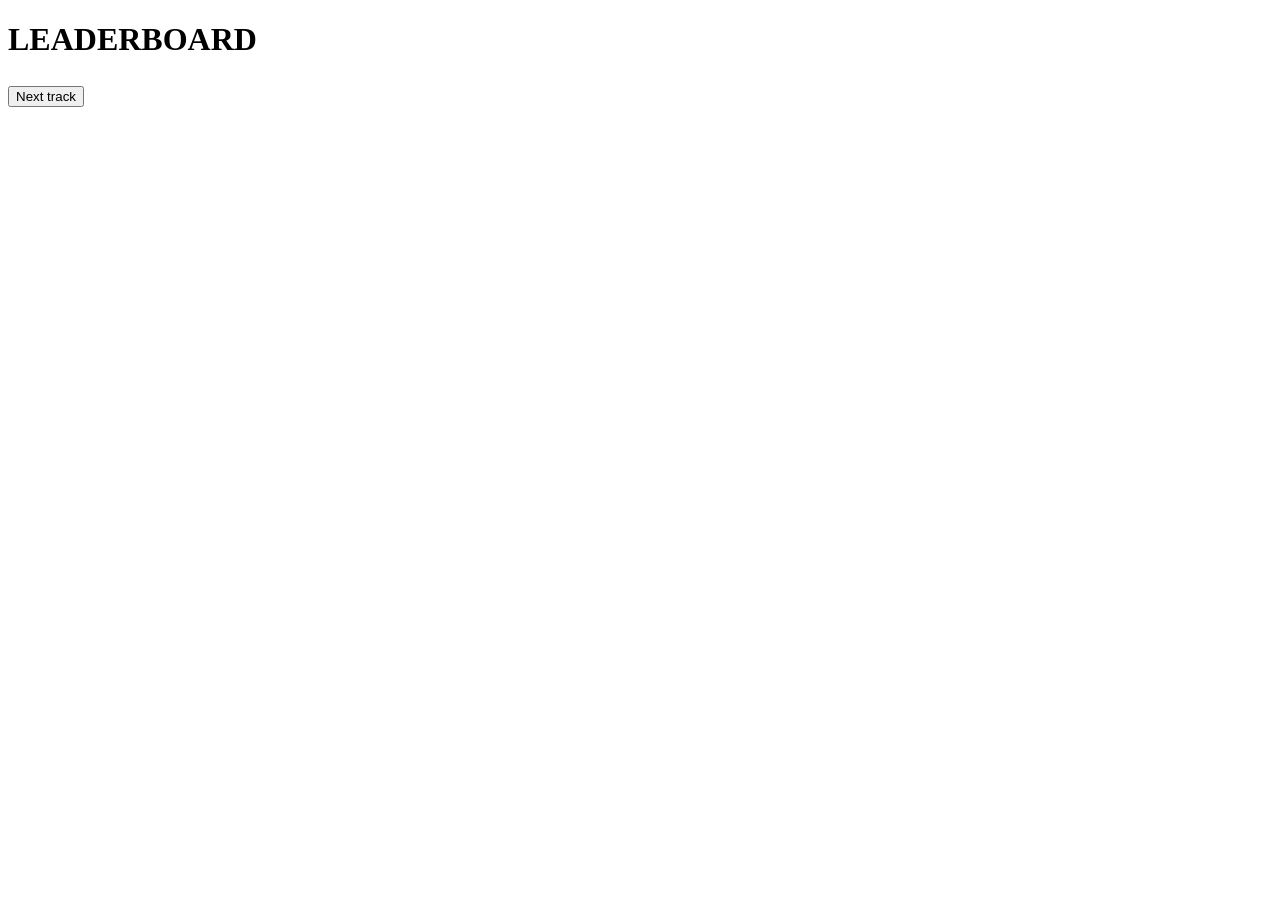
==== src/main/resources/templates/pages/leaderboard.html @ 94c1cea5 "a lot done" ====
<!DOCTYPE html>
<html xmlns:th="http://www.thymeleaf.org">
<head th:replace="fragments/head :: head('CTR World Tour')"></head>

<body class="main">

<main>
    <div>
        <h1>LEADERBOARD</h1>
    </div>
    <table class="table table-bordered table-hover bg-white">
        <tbody>
        <tr th:each="player, stat : ${players}"
            th:classappend="${stat.first} ? 'leader' : ''">
            <td th:text="${stat.count}"></td>
            <td th:text="${player.playerName}"></td>
            <td th:text="${player.score}"></td>
        </tr>
        </tbody>
    </table>
    <form th:action="@{/courses/{id}/next}" method="post">
        <button type="submit" class="menu-button">Next track</button>
    </form>
</main>

</body>
</html>
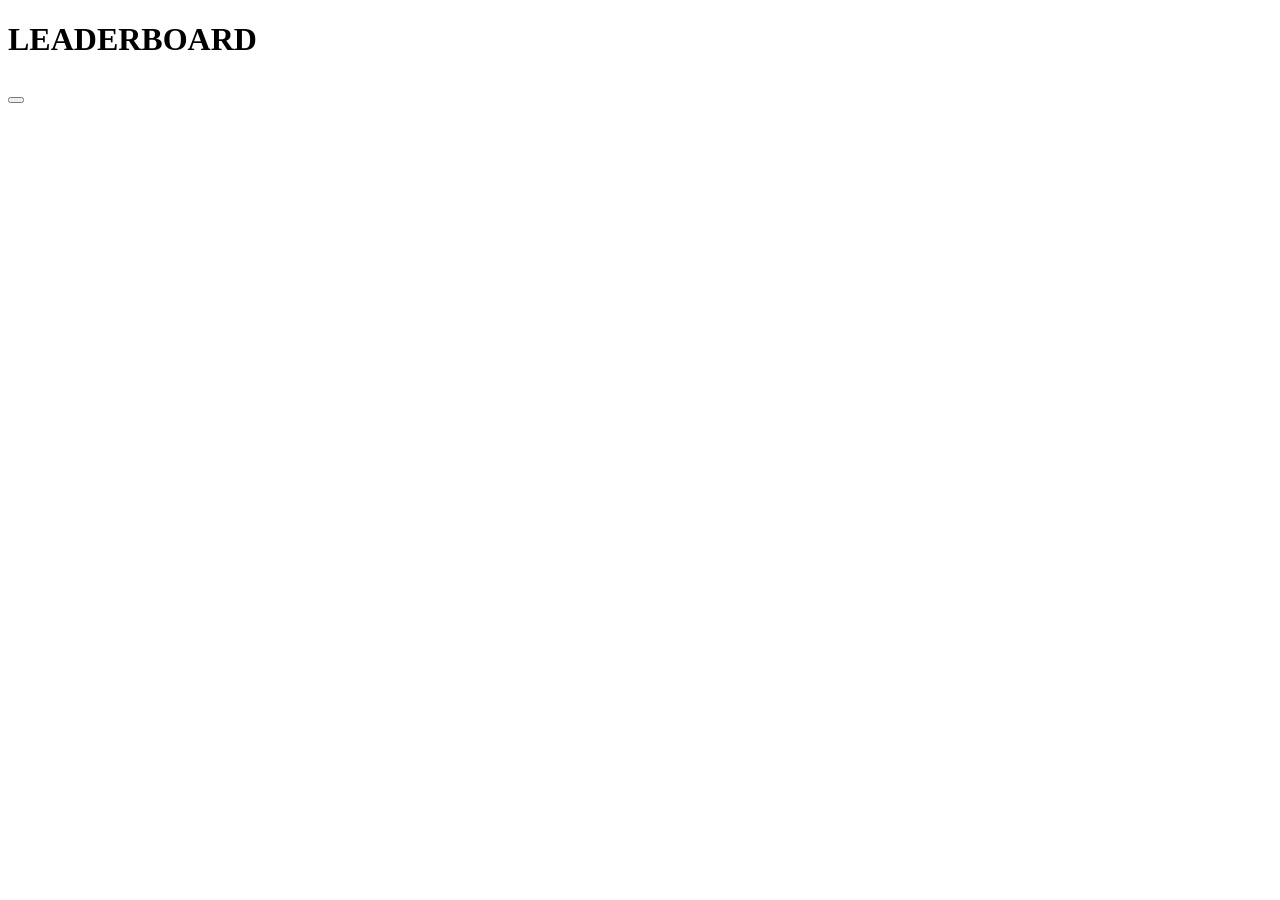
==== commit f927faed: "fixed the finish button" ====
--- a/src/main/resources/templates/pages/leaderboard.html
+++ b/src/main/resources/templates/pages/leaderboard.html
@@ -4,22 +4,24 @@
 
 <body class="main">
 
-<main>
-    <div>
-        <h1>LEADERBOARD</h1>
+<main class="leaderboard-screen">
+    <h1>LEADERBOARD</h1>
+
+    <div class="leaderboard-container">
+        <table class="leaderboard-table">
+            <tbody>
+            <tr th:each="player, stat : ${players}"
+                th:classappend="${stat.first} ? 'leader' : ''">
+                <td th:text="${stat.count}"></td>
+                <td th:text="${player.playerName}"></td>
+                <td th:text="${player.score}"></td>
+            </tr>
+            </tbody>
+        </table>
     </div>
-    <table class="table table-bordered table-hover bg-white">
-        <tbody>
-        <tr th:each="player, stat : ${players}"
-            th:classappend="${stat.first} ? 'leader' : ''">
-            <td th:text="${stat.count}"></td>
-            <td th:text="${player.playerName}"></td>
-            <td th:text="${player.score}"></td>
-        </tr>
-        </tbody>
-    </table>
+
     <form th:action="@{/courses/{id}/next}" method="post">
-        <button type="submit" class="menu-button">Next track</button>
+        <button type="submit" class="menu-button" th:text="${courseNumber >= total ? 'Finish' : 'Next track'}"></button>
     </form>
 </main>
 
